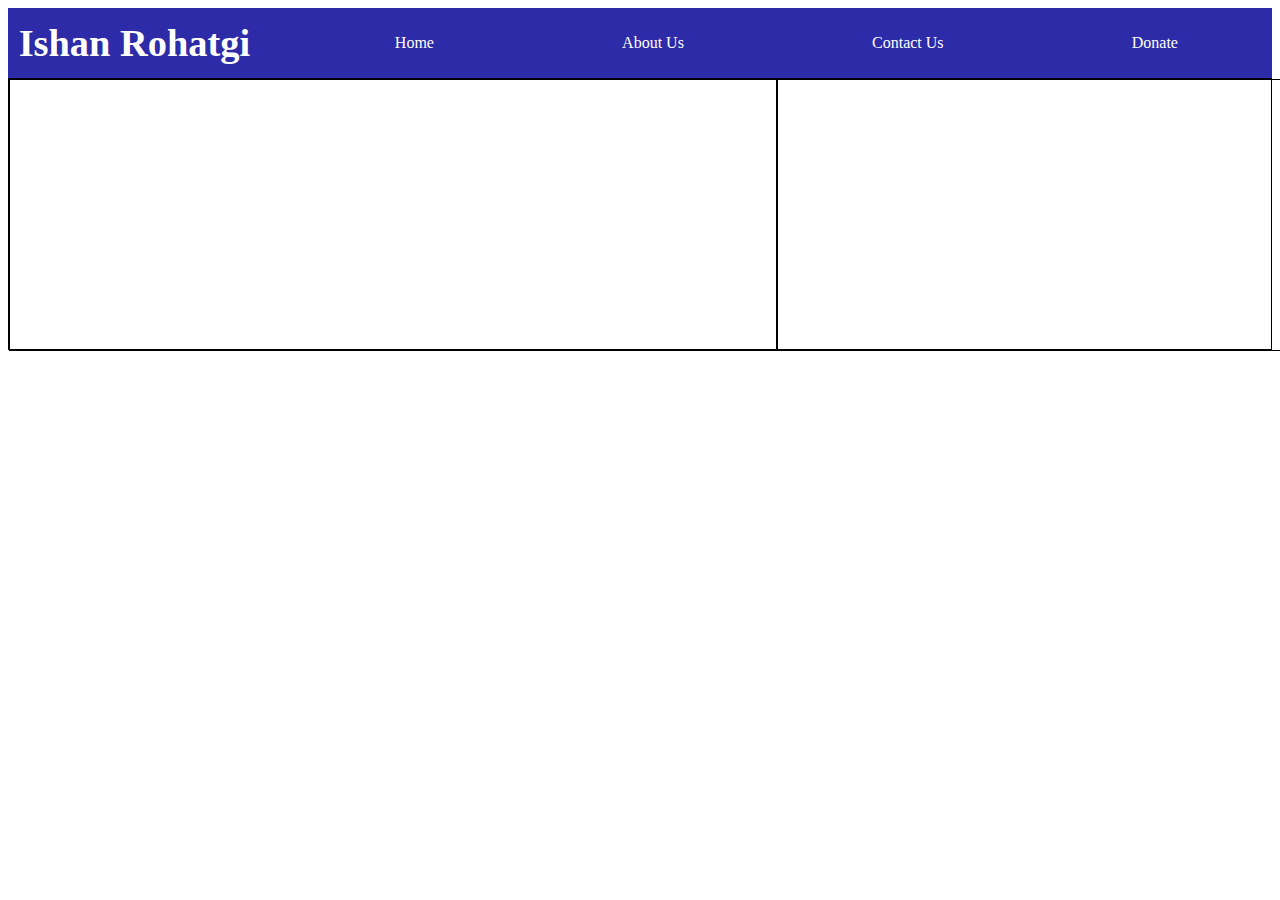
==== index.html @ 5244aeb1 "first commit" ====
<!DOCTYPE html>
<html lang="en">
<head>
    <meta charset="UTF-8">
    <meta http-equiv="X-UA-Compatible" content="IE=edge">
    <meta name="viewport" content="width=device-width, initial-scale=1.0">
    <link rel="stylesheet"  href="style.css">
    <title>Document</title>
</head>
<body>
    <nav>
        <h1>Ishan Rohatgi</h1>
        <ul>
            <li>Home</li>
            <li>About Us</li>
            <li>Contact Us</li>
            <li>Donate</li>
        </ul>
    </nav>
    <div id="box-details">
     <div id="photo"></div>
     <div id="intro"></div>
    </div>
</body>
</html>
---- style.css ----
nav{
    display: grid;
    grid-template-columns: 20% auto;
    background-color: rgb(45, 43, 168);
    color: white;
}
ul{
    list-style-type: none;
    display: grid;
    grid-template-columns:  auto auto auto auto;
    height: inherit;

}
li{
    display: grid;
    justify-content: center;
    align-items: center;
}

h1{
    margin-top: 0px;
    font-size: 3vw;
    height: 100%;
    display: grid;
    justify-content: center;
    align-items: center;
}
#box-details{
    border: 1px solid black;
    height: 30vh;
    display: grid;
    grid-template-columns: 60vw 40vw;
}
#photo{
    border: 1px solid black;
    height: 30vh;
}
#intro{
    border: 1px solid black;
    height: 30vh;
}
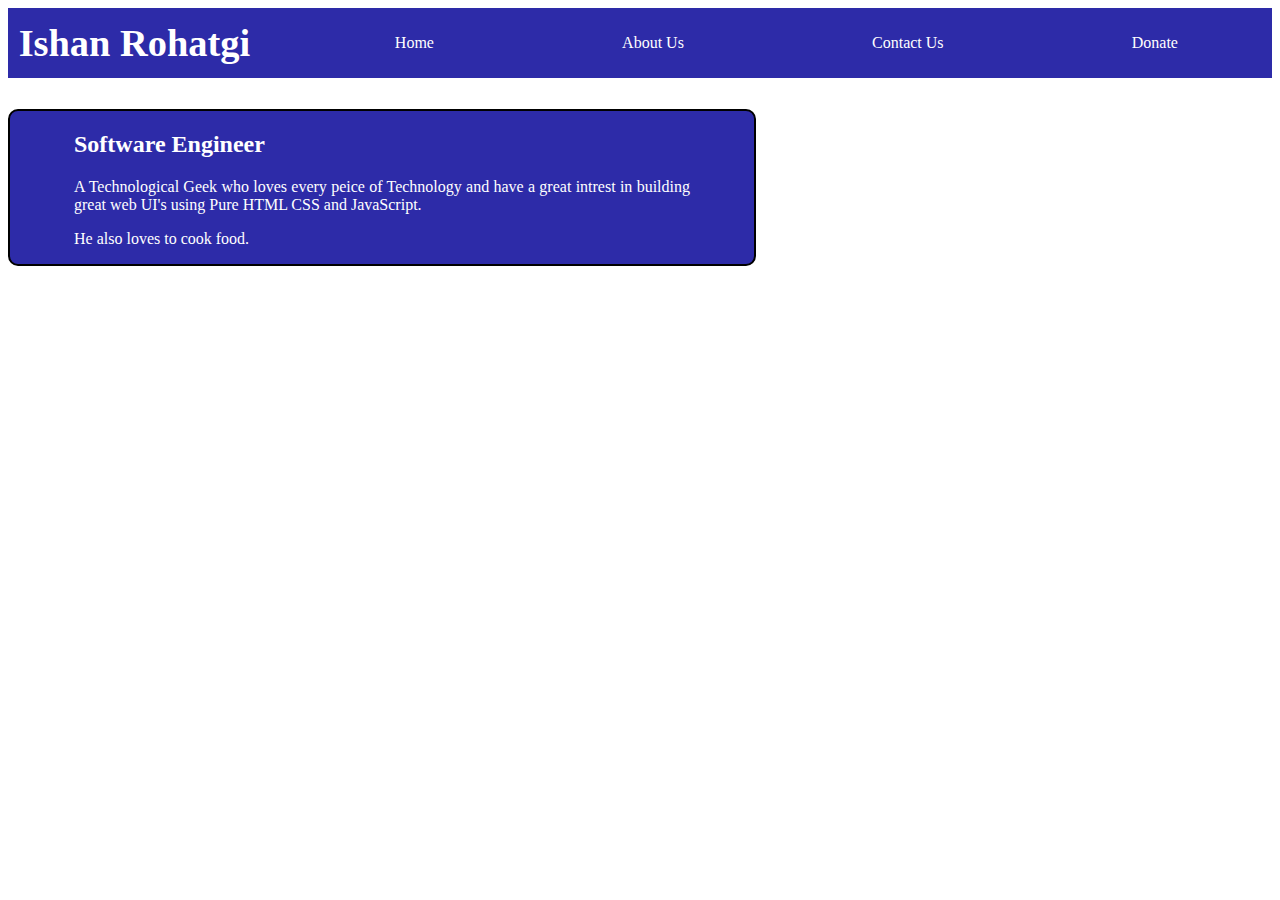
==== commit fc053c48: "ui imp + new section" ====
--- a/index.html
+++ b/index.html
@@ -18,8 +18,10 @@
         </ul>
     </nav>
     <div id="box-details">
-     <div id="photo"></div>
-     <div id="intro"></div>
+     <div id="intro"><h2>Software Engineer </h2>
+    <p>A Technological Geek who loves every peice of Technology and have a great intrest in building great web UI's using Pure HTML CSS and JavaScript. </p>
+    <p>He also loves to cook food.</p></div>
+     <div id="photo"><img src="https://media-exp1.licdn.com/dms/image/C4E03AQFH_Apqw1_f1g/profile-displayphoto-shrink_200_200/0/1644868573233?e=1652313600&v=beta&t=KVqAR280TQHzs59Kn7xZOdGmKJMtyAyeg6Xe4Z8ISeY" alt=""></div>
     </div>
 </body>
 </html>--- a/style.css
+++ b/style.css
@@ -27,16 +27,32 @@
     align-items: center;
 }
 #box-details{
-    border: 1px solid black;
-    height: 30vh;
+    /* border: 1px solid black; */
+    margin-top: 20px;
     display: grid;
-    grid-template-columns: 60vw 40vw;
+    grid-template-columns: 60vw auto;
+    align-items: center;
 }
 #photo{
-    border: 1px solid black;
-    height: 30vh;
+    /* border: 1px solid black; */
+    height: 180px;
+    display: flex;
+    justify-content: center;
 }
 #intro{
-    border: 1px solid black;
-    height: 30vh;
+    /* border: 1px solid black; */
+    background-color:rgb(45, 43, 168) ;
+    padding: 0px 5vw 0px 5vw;
+    margin-right: 20px;
+    color: white;
+    border: 2px solid black;
+    border-radius: 10px;
+    text-align: justify;
+}
+
+#photo img{
+    height: inherit;
+    width: auto;
+    border-radius: 50%;
+    
 }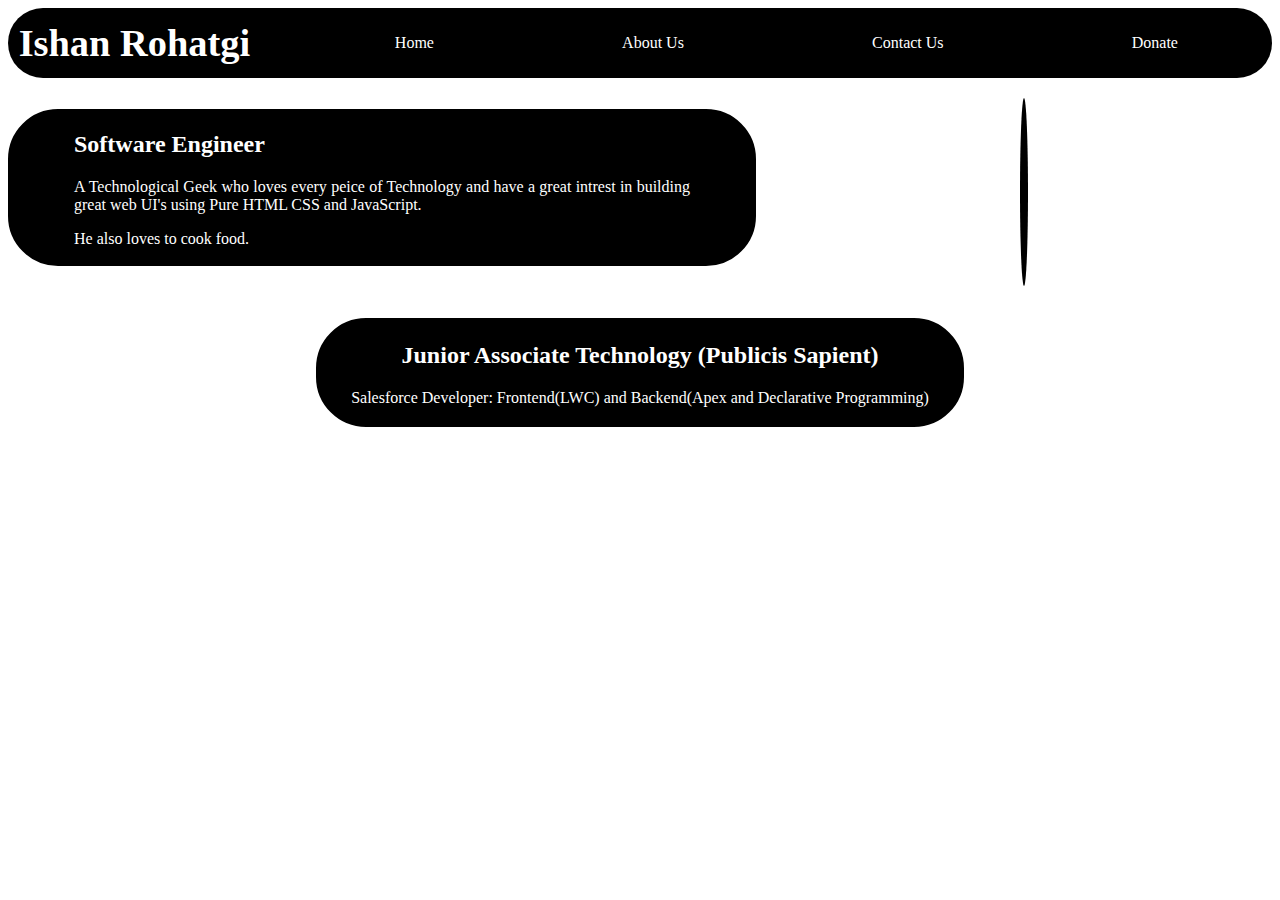
==== commit aadd3f11: "background set and Ui improvements" ====
--- a/index.html
+++ b/index.html
@@ -23,5 +23,11 @@
     <p>He also loves to cook food.</p></div>
      <div id="photo"><img src="https://media-exp1.licdn.com/dms/image/C4E03AQFH_Apqw1_f1g/profile-displayphoto-shrink_200_200/0/1644868573233?e=1652313600&v=beta&t=KVqAR280TQHzs59Kn7xZOdGmKJMtyAyeg6Xe4Z8ISeY" alt=""></div>
     </div>
+    <div id="job">
+        <div id="job-details"> 
+            <h2>Junior Associate Technology (Publicis Sapient)</h2>
+            <p>Salesforce Developer: Frontend(LWC) and Backend(Apex and Declarative Programming)</p>
+        </div>
+    </div>
 </body>
 </html>--- a/style.css
+++ b/style.css
@@ -1,9 +1,19 @@
-
+body{
+    background: url("background.jpeg");
+    
+    background-repeat: no-repeat;
+    background-size:cover;
+    background-attachment: fixed;
+}
+*:hover{
+    color: yellow;
+}
 nav{
     display: grid;
     grid-template-columns: 20% auto;
-    background-color: rgb(45, 43, 168);
+    background-color: black;
     color: white;
+    border-radius: 50px;
 }
 ul{
     list-style-type: none;
@@ -41,12 +51,12 @@
 }
 #intro{
     /* border: 1px solid black; */
-    background-color:rgb(45, 43, 168) ;
+    background-color:black ;
     padding: 0px 5vw 0px 5vw;
     margin-right: 20px;
     color: white;
     border: 2px solid black;
-    border-radius: 10px;
+    border-radius: 50px;
     text-align: justify;
 }
 
@@ -54,5 +64,19 @@
     height: inherit;
     width: auto;
     border-radius: 50%;
+    border: 4px solid black;
     
-}+}
+#job{
+    margin-top: 40px;
+    display:grid;
+    justify-content: center;
+}
+#job-details{
+    color: white;
+    text-align: center;
+    background-color: black;
+    width: 50vw;
+    border: 4px solid black;
+    border-radius:50px;
+}
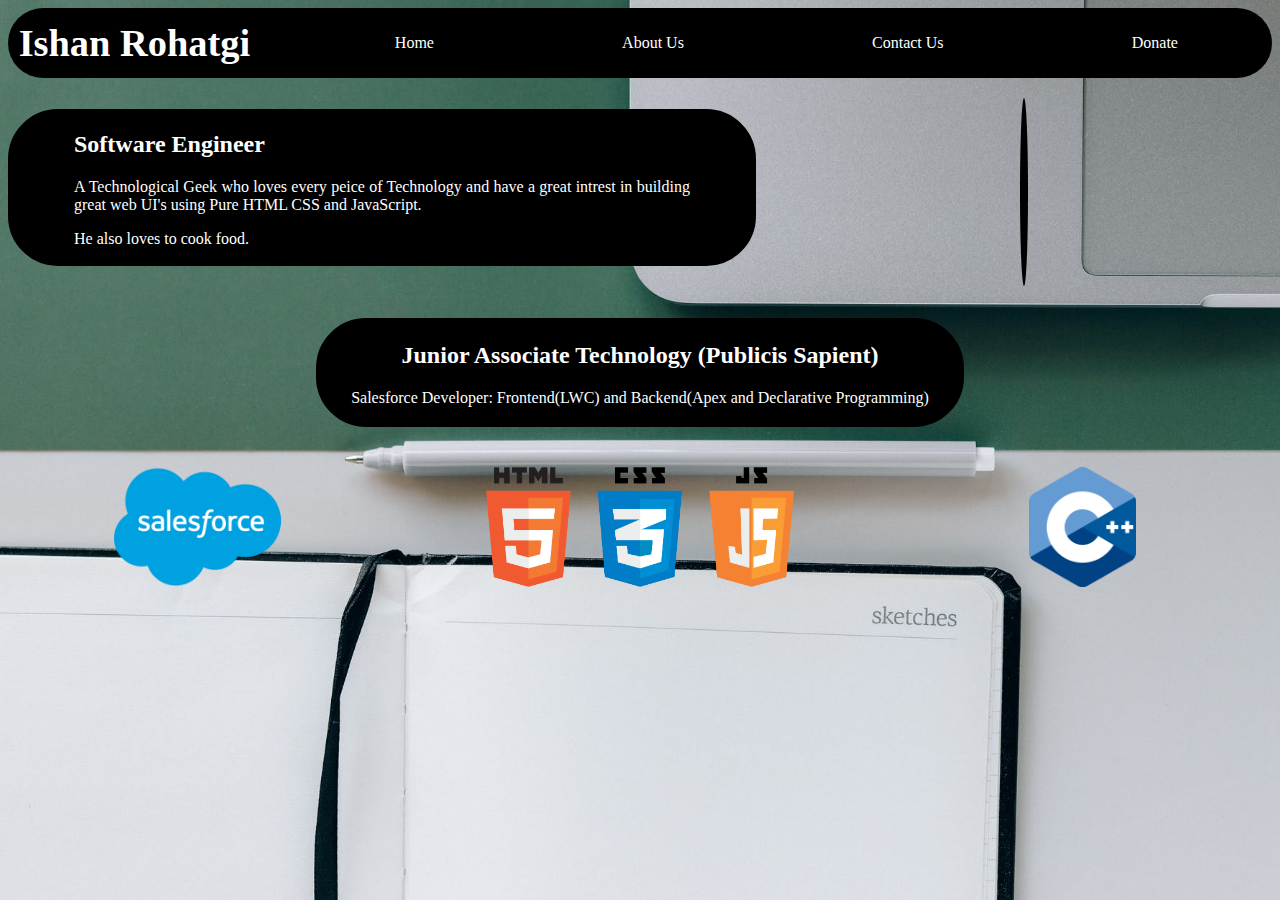
==== commit 3f71ebe2: "Tech added" ====
--- a/index.html
+++ b/index.html
@@ -29,5 +29,10 @@
             <p>Salesforce Developer: Frontend(LWC) and Backend(Apex and Declarative Programming)</p>
         </div>
     </div>
+    <div  id="tech">
+        <div class="prog"><img src="SFlogo.png" alt=""></div>
+        <div class="prog"><img src="FE.png" alt=""></div>
+        <div class="prog"><img src="cpp.png" alt=""></div>
+    </div>
 </body>
 </html>--- a/style.css
+++ b/style.css
@@ -80,3 +80,45 @@
     border: 4px solid black;
     border-radius:50px;
 }
+#tech{
+    display: grid;
+    grid-template-columns:30% 40% 30%;
+    margin-top: 20px;
+    /* background-color: rgba(61, 60, 60, 0.452);
+    border-radius: 20px; */
+}
+.prog{
+    display: grid;
+    justify-content: center;
+    margin: 20px;
+}
+.prog img{
+    height: 120px;
+    width: auto;
+}
+.prog img:hover{
+   transform: scale(1.25,1.25);
+}
+
+@media screen and (max-width:700px) {
+    #box-details{
+        grid-template-columns: auto;
+        padding-left: 20px;
+
+    }
+    #intro{
+        order: 2;
+        margin-top: 10px;
+    }
+    #photo{
+        order: 1;
+        margin-bottom: 10px;
+    }
+    #job-details{
+        width: inherit;
+    }
+    #tech{
+        grid-template-columns: auto;
+    }
+
+}
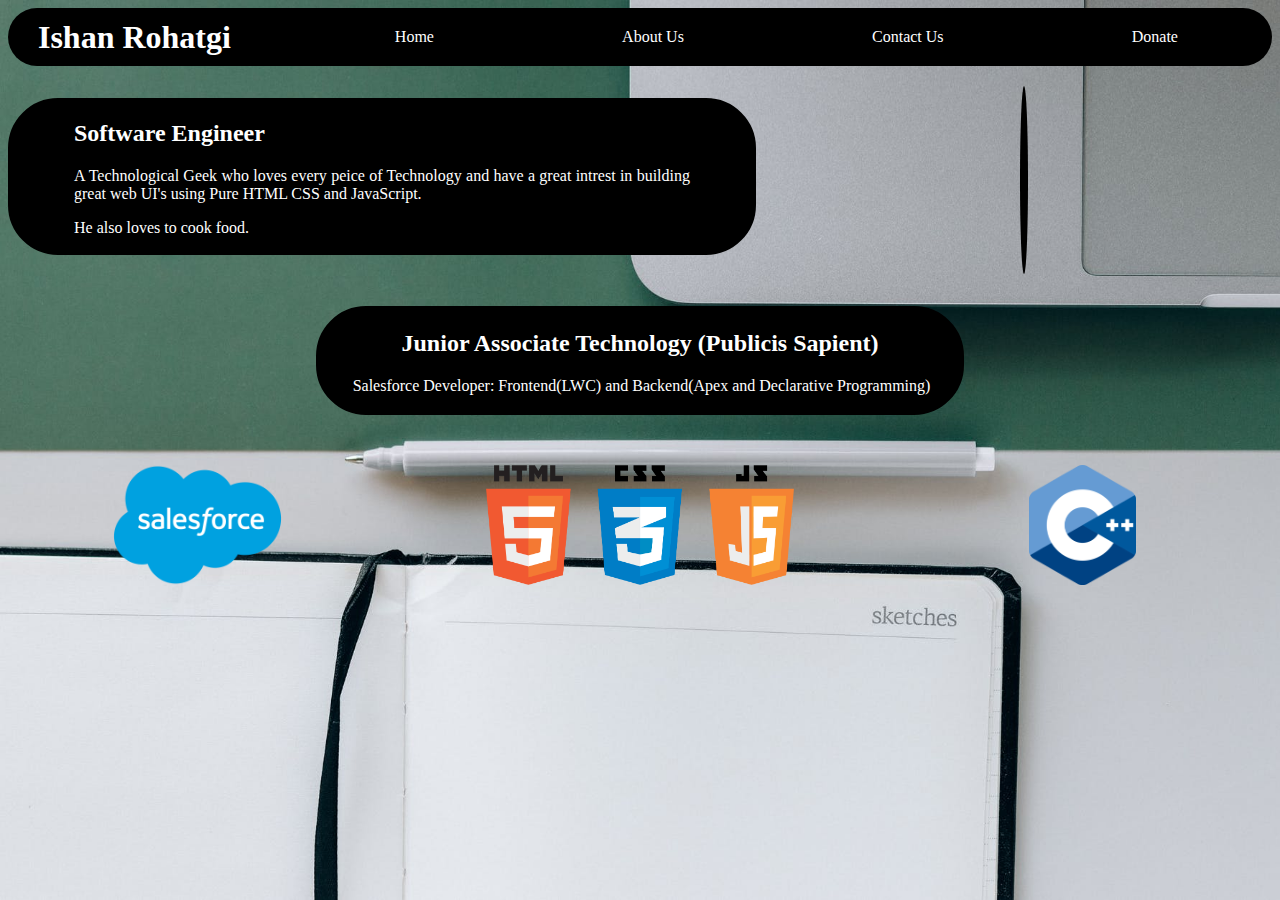
==== commit d91b190c: "Home Test 1" ====
--- a/index.html
+++ b/index.html
@@ -26,7 +26,7 @@
     <div id="job">
         <div id="job-details"> 
             <h2>Junior Associate Technology (Publicis Sapient)</h2>
-            <p>Salesforce Developer: Frontend(LWC) and Backend(Apex and Declarative Programming)</p>
+            <p style="padding:0px 2px 0px 5px;">Salesforce Developer: Frontend(LWC) and Backend(Apex and Declarative Programming)</p>
         </div>
     </div>
     <div  id="tech">
--- a/style.css
+++ b/style.css
@@ -22,7 +22,7 @@
     height: inherit;
 
 }
-li{
+li{ font-size: 0.2;
     display: grid;
     justify-content: center;
     align-items: center;
@@ -30,7 +30,7 @@
 
 h1{
     margin-top: 0px;
-    font-size: 3vw;
+    font-size: 2.5vw;
     height: 100%;
     display: grid;
     justify-content: center;
@@ -83,7 +83,7 @@
 #tech{
     display: grid;
     grid-template-columns:30% 40% 30%;
-    margin-top: 20px;
+    margin-top: 30px;
     /* background-color: rgba(61, 60, 60, 0.452);
     border-radius: 20px; */
 }
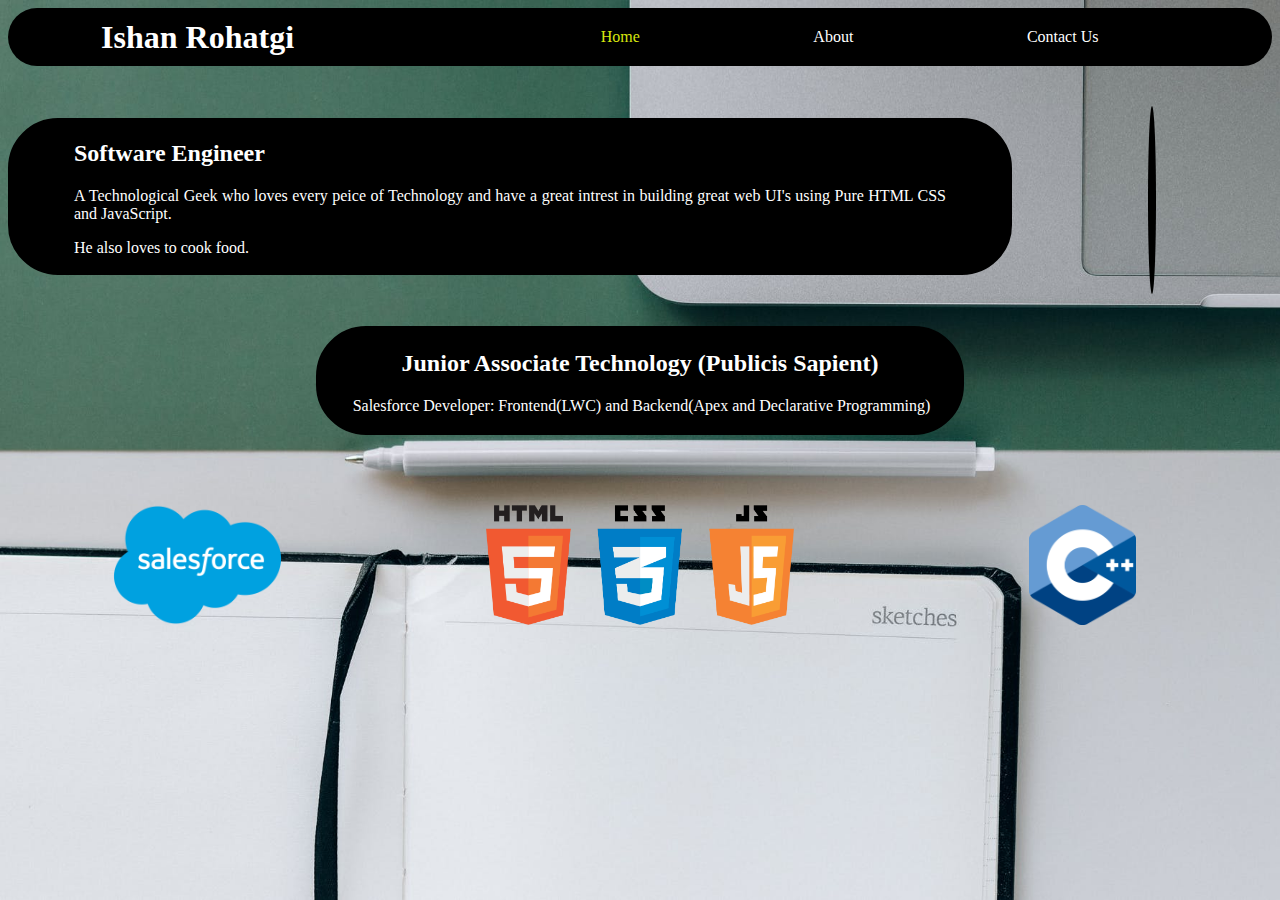
==== commit aa9ffa5f: "contact and about" ====
--- a/index.html
+++ b/index.html
@@ -11,17 +11,16 @@
     <nav>
         <h1>Ishan Rohatgi</h1>
         <ul>
-            <li>Home</li>
-            <li>About Us</li>
-            <li>Contact Us</li>
-            <li>Donate</li>
+            <li><a class="active" href="index.html">Home</a></li>
+            <li><a href="about.html">About</a></li>
+            <li><a href="contact.html">Contact Us</a></li>
         </ul>
     </nav>
-    <div id="box-details">
-     <div id="intro"><h2>Software Engineer </h2>
+    <div class="box-details">
+     <div class="intro"><h2>Software Engineer </h2>
     <p>A Technological Geek who loves every peice of Technology and have a great intrest in building great web UI's using Pure HTML CSS and JavaScript. </p>
     <p>He also loves to cook food.</p></div>
-     <div id="photo"><img src="https://media-exp1.licdn.com/dms/image/C4E03AQFH_Apqw1_f1g/profile-displayphoto-shrink_200_200/0/1644868573233?e=1652313600&v=beta&t=KVqAR280TQHzs59Kn7xZOdGmKJMtyAyeg6Xe4Z8ISeY" alt=""></div>
+     <div class="photo"><img src="https://media-exp1.licdn.com/dms/image/C4E03AQFH_Apqw1_f1g/profile-displayphoto-shrink_200_200/0/1644868573233?e=1652313600&v=beta&t=KVqAR280TQHzs59Kn7xZOdGmKJMtyAyeg6Xe4Z8ISeY" alt=""></div>
     </div>
     <div id="job">
         <div id="job-details"> 
--- a/style.css
+++ b/style.css
@@ -5,51 +5,50 @@
     background-size:cover;
     background-attachment: fixed;
 }
-*:hover{
-    color: yellow;
+.active{
+    color: rgb(215, 230, 14);
 }
 nav{
     display: grid;
-    grid-template-columns: 20% auto;
+    grid-template-columns: 30% auto;
     background-color: black;
     color: white;
     border-radius: 50px;
 }
-ul{
+ul{ 
+    display: flex;
     list-style-type: none;
+    justify-content: space-evenly;
+    align-items: center;
+   
+}
+li{
+    /* background-color: brown;
+    border: 2px solid white; */
+    text-align:center;
+}
+h1{
+    /* bcakground-color: aqua; */
     display: grid;
-    grid-template-columns:  auto auto auto auto;
-    height: inherit;
-
+    margin-top: 0px;
+    height: 100%;
+    align-items: center;
+    justify-content: center;
 }
-li{ font-size: 0.2;
+.box-details{
+    /* border: 1px solid black; */
+    margin-top: 40px;
     display: grid;
-    justify-content: center;
+    grid-template-columns: 80vw auto;
     align-items: center;
 }
-
-h1{
-    margin-top: 0px;
-    font-size: 2.5vw;
-    height: 100%;
-    display: grid;
-    justify-content: center;
-    align-items: center;
-}
-#box-details{
-    /* border: 1px solid black; */
-    margin-top: 20px;
-    display: grid;
-    grid-template-columns: 60vw auto;
-    align-items: center;
-}
-#photo{
+.photo{
     /* border: 1px solid black; */
     height: 180px;
     display: flex;
     justify-content: center;
 }
-#intro{
+.intro{
     /* border: 1px solid black; */
     background-color:black ;
     padding: 0px 5vw 0px 5vw;
@@ -60,7 +59,7 @@
     text-align: justify;
 }
 
-#photo img{
+.photo img{
     height: inherit;
     width: auto;
     border-radius: 50%;
@@ -83,7 +82,7 @@
 #tech{
     display: grid;
     grid-template-columns:30% 40% 30%;
-    margin-top: 30px;
+    margin-top: 50px;
     /* background-color: rgba(61, 60, 60, 0.452);
     border-radius: 20px; */
 }
@@ -97,20 +96,59 @@
     width: auto;
 }
 .prog img:hover{
-   transform: scale(1.25,1.25);
+   transform: scale(1.2,1.2);
+}
+
+.aboutHeading{
+    font-size: 30px;
+    display: block;
+    text-align: left;
+    margin-top: 30px;
+    padding-left: 30px;
+    padding-top:20px;
+    padding-bottom: 20px;
+    color: white;
+    background-color: rgba(0, 0, 0, 0.096);
+    border-radius: 20px;
+}
+
+li a{
+    text-decoration: none;
+    color: white;
 }
 
 @media screen and (max-width:700px) {
-    #box-details{
+    .aboutHeading{
+        text-align: center;
+    }
+    #tech{
+        margin-top: 30px;
+    }
+    h1{
+        font-size: 80%;
+    }
+    h2{ color: rgb(215, 230, 14);
+        font-size: 100%;
+        text-align: center;
+    }
+    ul{ 
+        font-size: 3vw;
+        text-align: center;
+    }
+    p{
+        font-size: 3vw;
+        text-align: center;
+    }
+    .box-details{
         grid-template-columns: auto;
         padding-left: 20px;
 
     }
-    #intro{
+    .intro{
         order: 2;
         margin-top: 10px;
     }
-    #photo{
+    .photo{
         order: 1;
         margin-bottom: 10px;
     }
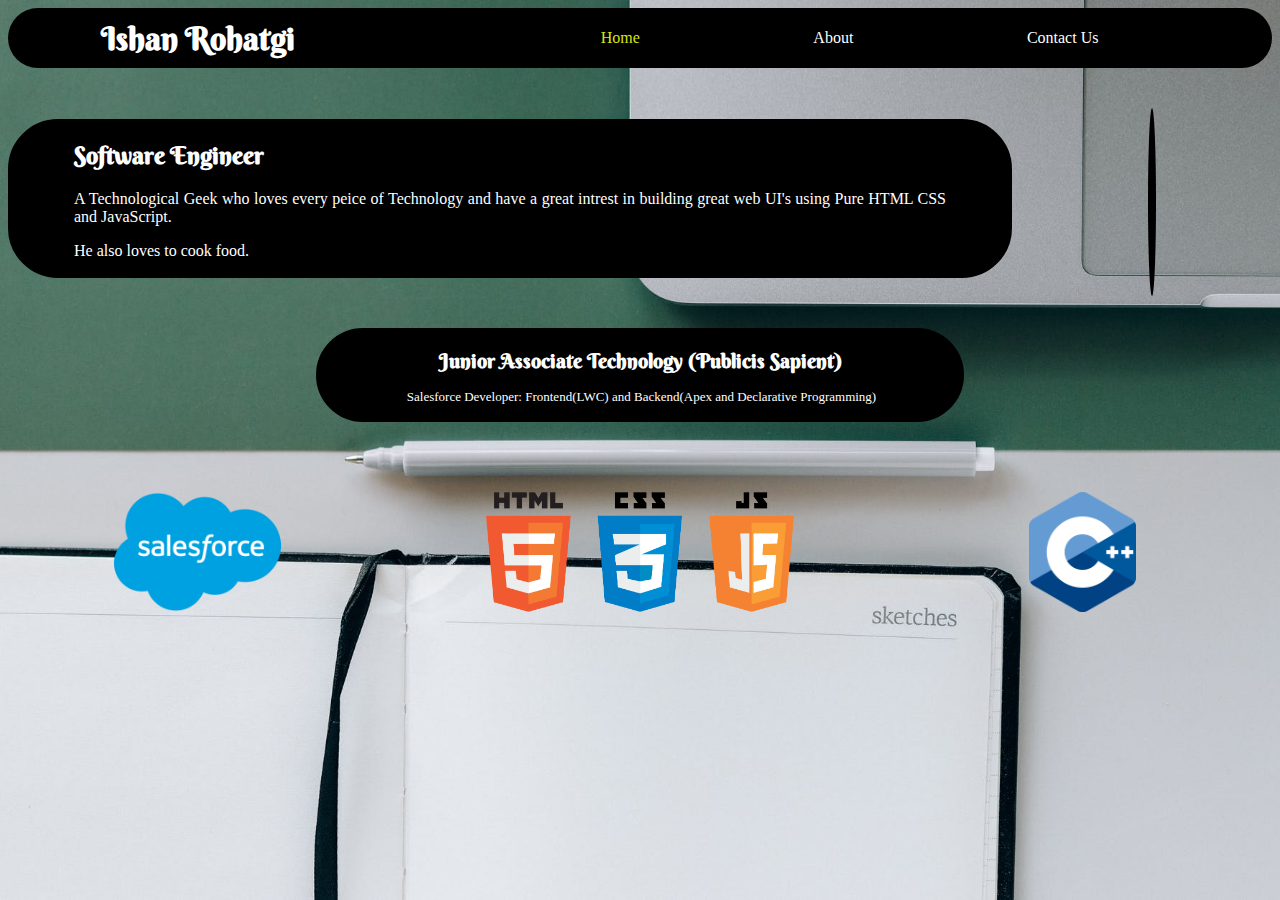
==== commit 7f85abf9: "Font Size and Fonts Adjusted" ====
--- a/index.html
+++ b/index.html
@@ -5,11 +5,11 @@
     <meta http-equiv="X-UA-Compatible" content="IE=edge">
     <meta name="viewport" content="width=device-width, initial-scale=1.0">
     <link rel="stylesheet"  href="style.css">
-    <title>Document</title>
+    <title>Home</title>
 </head>
 <body>
     <nav>
-        <h1>Ishan Rohatgi</h1>
+        <h1 id="myLogo">Ishan Rohatgi</h1>
         <ul>
             <li><a class="active" href="index.html">Home</a></li>
             <li><a href="about.html">About</a></li>
--- a/style.css
+++ b/style.css
@@ -1,3 +1,8 @@
+@import url('https://fonts.googleapis.com/css2?family=Berkshire+Swash&display=swap');
+
+#myLogo{
+    font-family: 'Berkshire Swash', cursive;
+}
 body{
     background: url("background.jpeg");
     
@@ -72,6 +77,7 @@
     justify-content: center;
 }
 #job-details{
+    font-size:small;
     color: white;
     text-align: center;
     background-color: black;
@@ -117,9 +123,15 @@
     color: white;
 }
 
+h2{
+    font-family: 'Berkshire Swash', cursive;
+}
 @media screen and (max-width:700px) {
+
     .aboutHeading{
+        padding-left:0px;
         text-align: center;
+        font-size: 20px;
     }
     #tech{
         margin-top: 30px;
@@ -130,6 +142,7 @@
     h2{ color: rgb(215, 230, 14);
         font-size: 100%;
         text-align: center;
+        font-weight: 400;
     }
     ul{ 
         font-size: 3vw;
@@ -154,7 +167,13 @@
     }
     #job-details{
         width: inherit;
+        padding: 8px;
     }
+    #job-details h2{
+        font-size:small;
+        color: white;
+    }
+    
     #tech{
         grid-template-columns: auto;
     }
